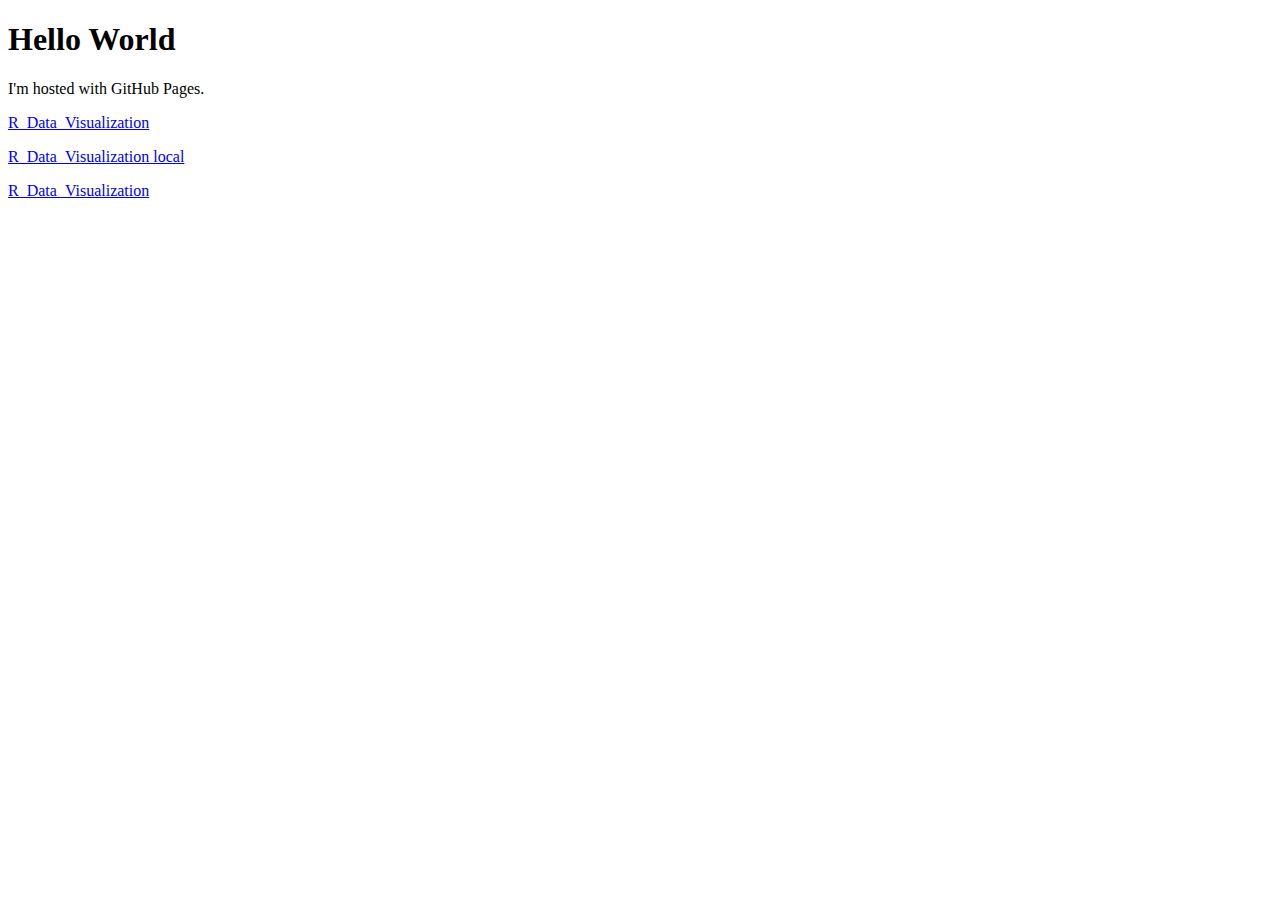
==== index.html @ 91151649 "Update index.html" ====
<!DOCTYPE html>
<html>
<body>
<h1>Hello World</h1>
<p>I'm hosted with GitHub Pages.</p>
<p>
<a href="https://htmlpreview.github.io/?https://github.com/jonasvannijnatten/R_Data_visualization/blob/master/R_Data_Visualization.html">R_Data_Visualization</a>
</p>
<p>
<a href="../R_Data_Visualization.html">R_Data_Visualization local</a>
</p><p>
<a href="https://github.io/?https://github.com/jonasvannijnatten/R_Data_visualization/blob/master/">R_Data_Visualization</a>
</p>
</body>
</html>
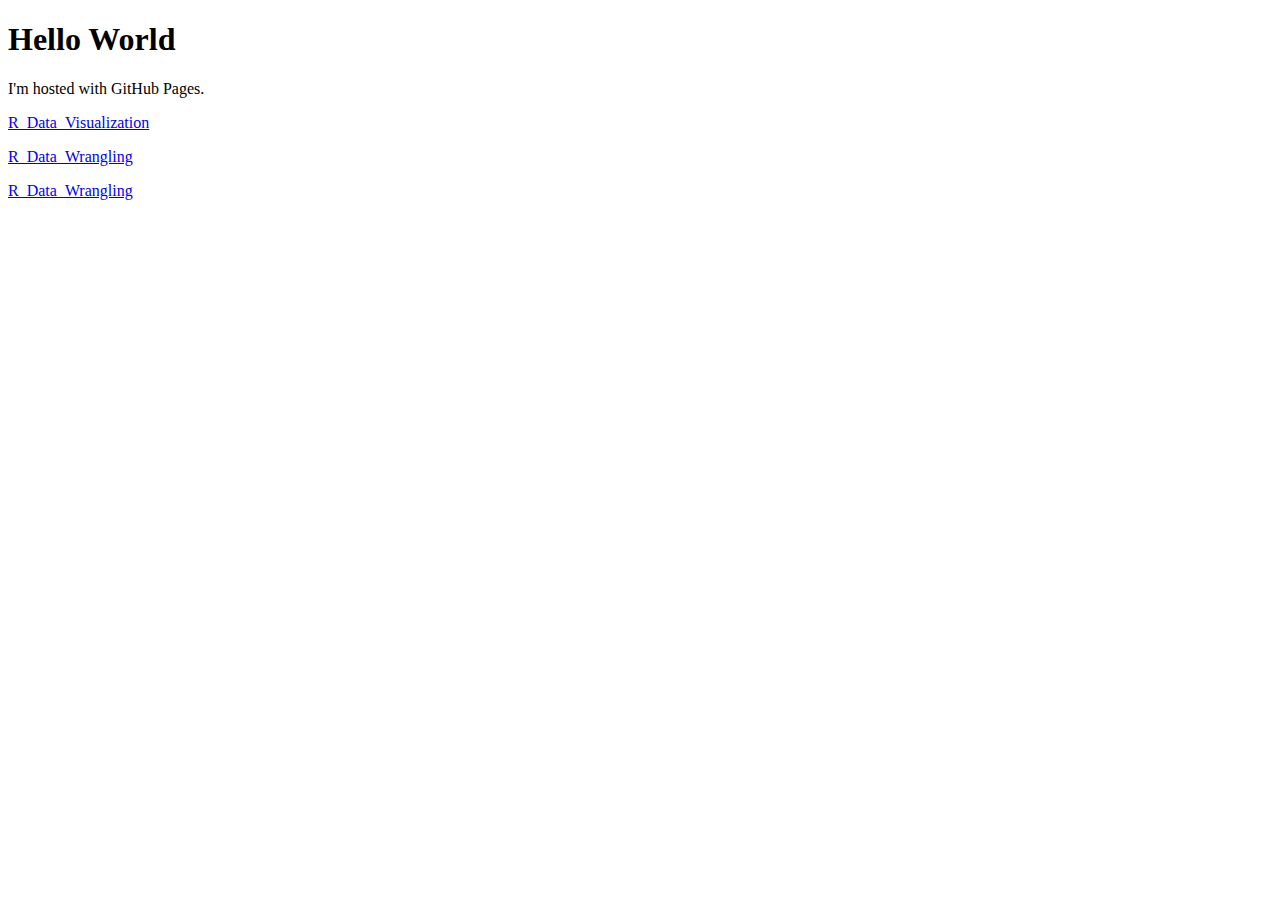
==== commit eec7d7bd: "Update index.html" ====
--- a/index.html
+++ b/index.html
@@ -4,12 +4,13 @@
 <h1>Hello World</h1>
 <p>I'm hosted with GitHub Pages.</p>
 <p>
-<a href="https://htmlpreview.github.io/?https://github.com/jonasvannijnatten/R_Data_visualization/blob/master/R_Data_Visualization.html">R_Data_Visualization</a>
+<a href="https://jonasvannijnatten.github.io/R_Data_visualization/R_Data_Visualization.html">R_Data_Visualization</a>
 </p>
 <p>
-<a href="../R_Data_Visualization.html">R_Data_Visualization local</a>
-</p><p>
-<a href="https://github.io/?https://github.com/jonasvannijnatten/R_Data_visualization/blob/master/">R_Data_Visualization</a>
+<a href="https://jonasvannijnatten.github.io/R_Data_wrangling/R_Data_Wrangling.html">R_Data_Wrangling</a>
+</p>
+<p>
+<a href="https://jonasvannijnatten.github.io/Overview-statistic-tests/Overview-statistic-tests.html">R_Data_Wrangling</a>
 </p>
 </body>
 </html>
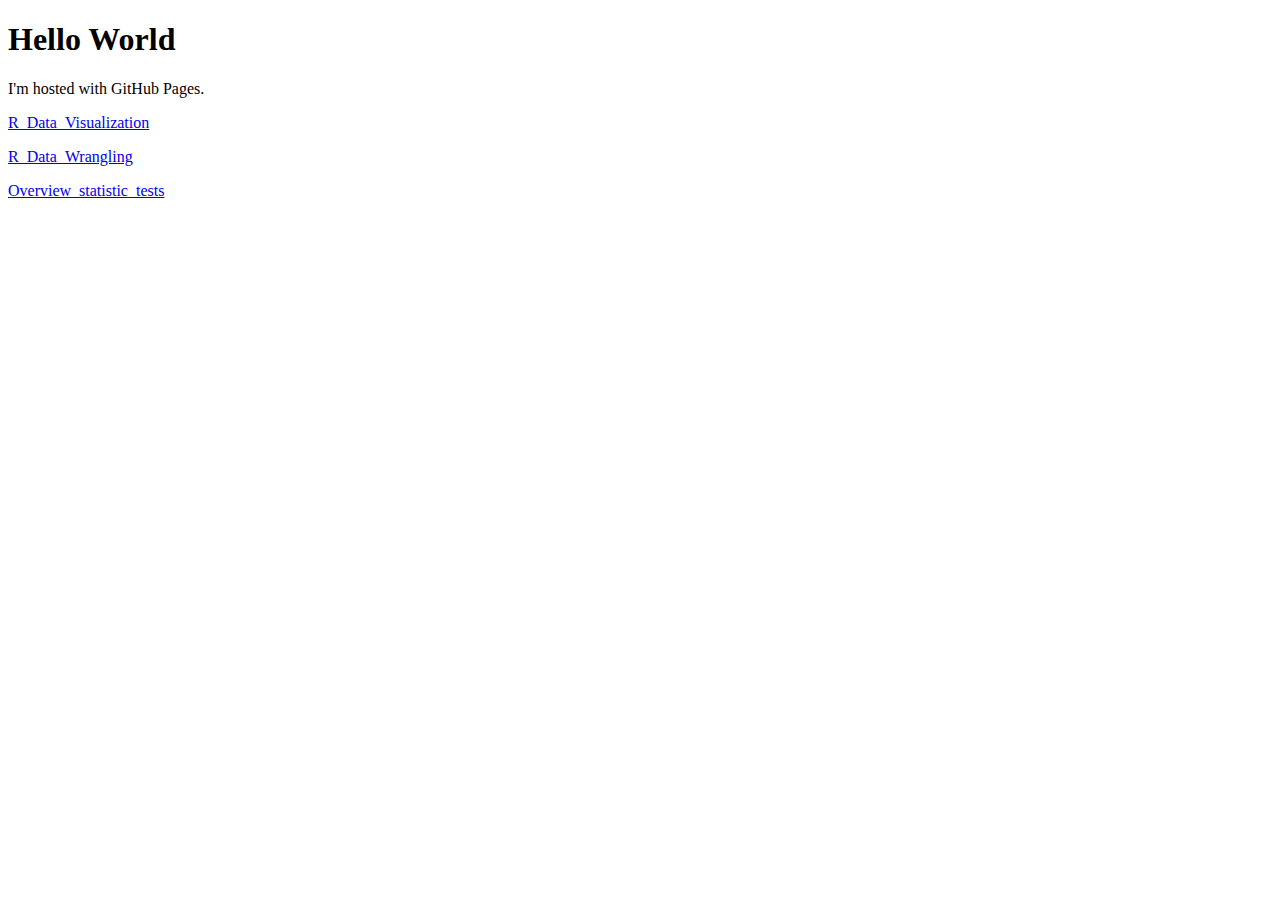
==== commit 6daf45ee: "Update index.html" ====
--- a/index.html
+++ b/index.html
@@ -10,7 +10,7 @@
 <a href="https://jonasvannijnatten.github.io/R_Data_wrangling/R_Data_Wrangling.html">R_Data_Wrangling</a>
 </p>
 <p>
-<a href="https://jonasvannijnatten.github.io/Overview-statistic-tests/Overview-statistic-tests.html">R_Data_Wrangling</a>
+<a href="https://jonasvannijnatten.github.io/Overview-statistic-tests/Overview-statistic-Tests.html">Overview_statistic_tests</a>
 </p>
 </body>
 </html>
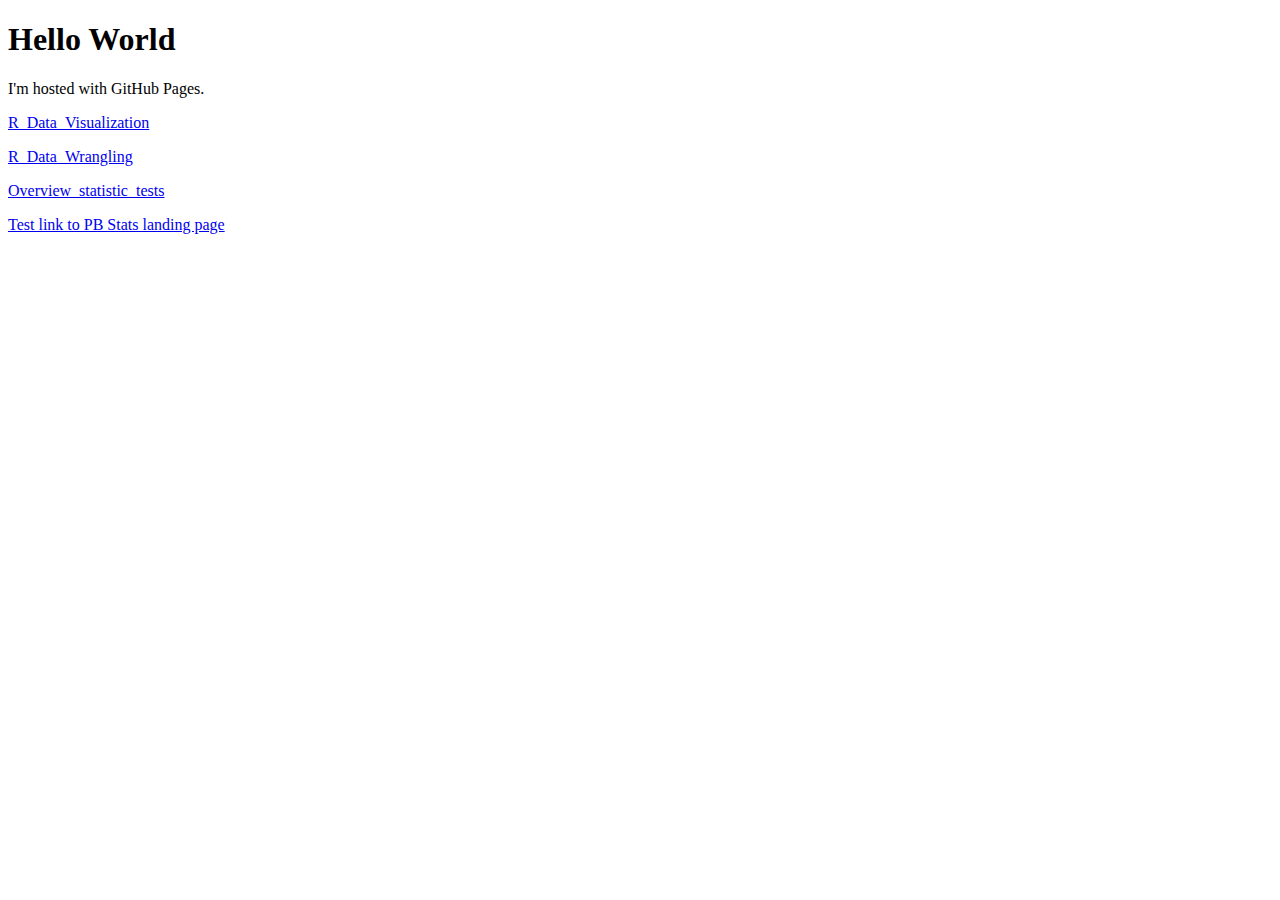
==== commit be1c023d: "Update index.html" ====
--- a/index.html
+++ b/index.html
@@ -10,7 +10,10 @@
 <a href="https://jonasvannijnatten.github.io/R_Data_wrangling/R_Data_Wrangling.html">R_Data_Wrangling</a>
 </p>
 <p>
-<a href="https://jonasvannijnatten.github.io/Overview-statistic-tests/Overview-statistic-Tests.html">Overview_statistic_tests</a>
+<a href="https://jonasvannijnatten.github.io/Overview-statistic-tests/Overview_Statistic_Tests.html">Overview_statistic_tests</a>
 </p>
+<p>
+    <a href="https://jonasvannijnatten.github.io/PB_statistiek/index.html">Test link to PB Stats landing page</a>
+    </p>
 </body>
 </html>
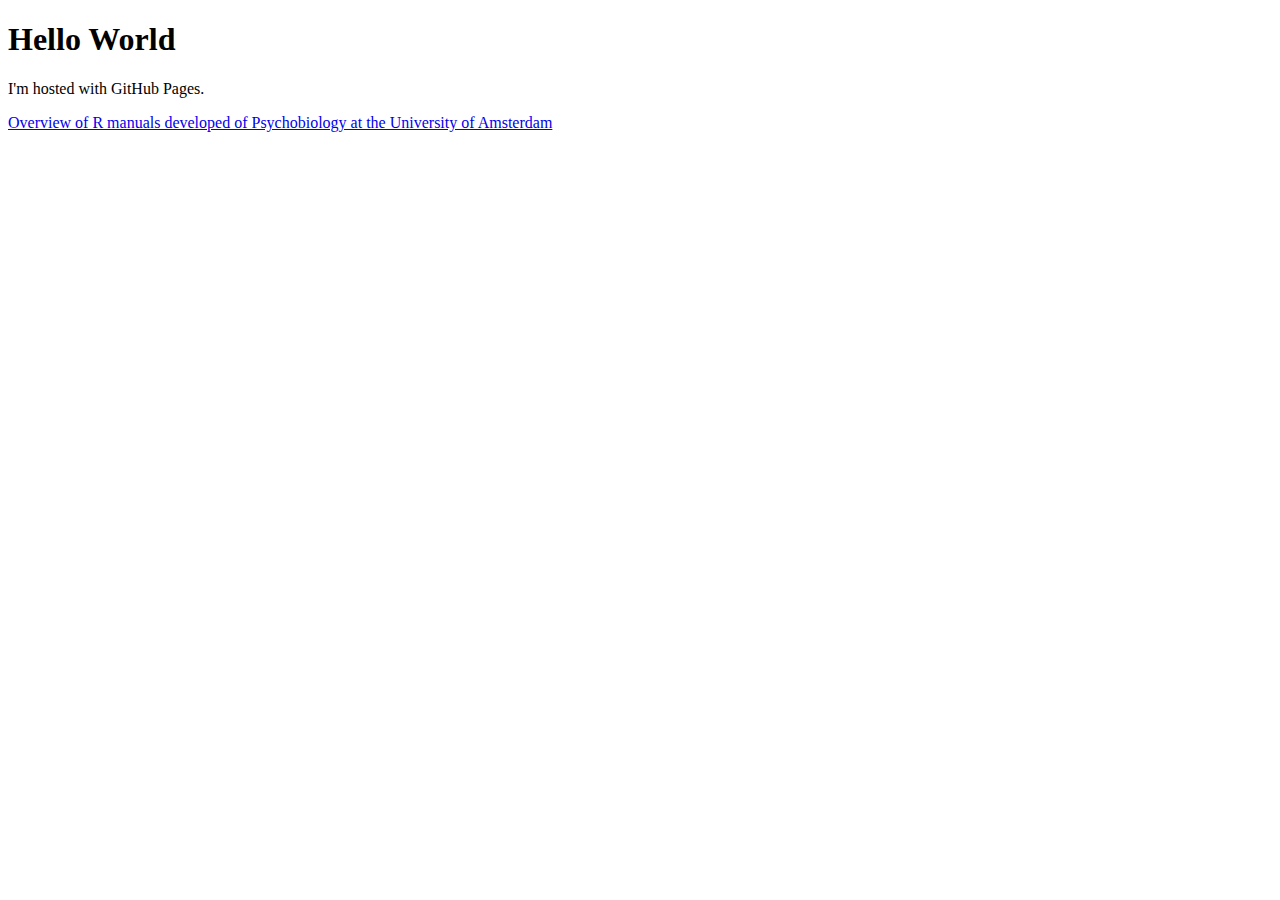
==== commit 966fa43f: "Update index.html" ====
--- a/index.html
+++ b/index.html
@@ -3,17 +3,9 @@
 <body>
 <h1>Hello World</h1>
 <p>I'm hosted with GitHub Pages.</p>
+
 <p>
-<a href="https://jonasvannijnatten.github.io/R_Data_visualization/R_Data_Visualization.html">R_Data_Visualization</a>
-</p>
-<p>
-<a href="https://jonasvannijnatten.github.io/R_Data_wrangling/R_Data_Wrangling.html">R_Data_Wrangling</a>
-</p>
-<p>
-<a href="https://jonasvannijnatten.github.io/Overview-statistic-tests/Overview_Statistic_Tests.html">Overview_statistic_tests</a>
-</p>
-<p>
-    <a href="https://jonasvannijnatten.github.io/PB_statistiek/index.html">Test link to PB Stats landing page</a>
+    <a href="https://jonasvannijnatten.github.io/PB_statistiek/index.html">Overview of R manuals developed of Psychobiology at the University of Amsterdam</a>
     </p>
 </body>
 </html>
